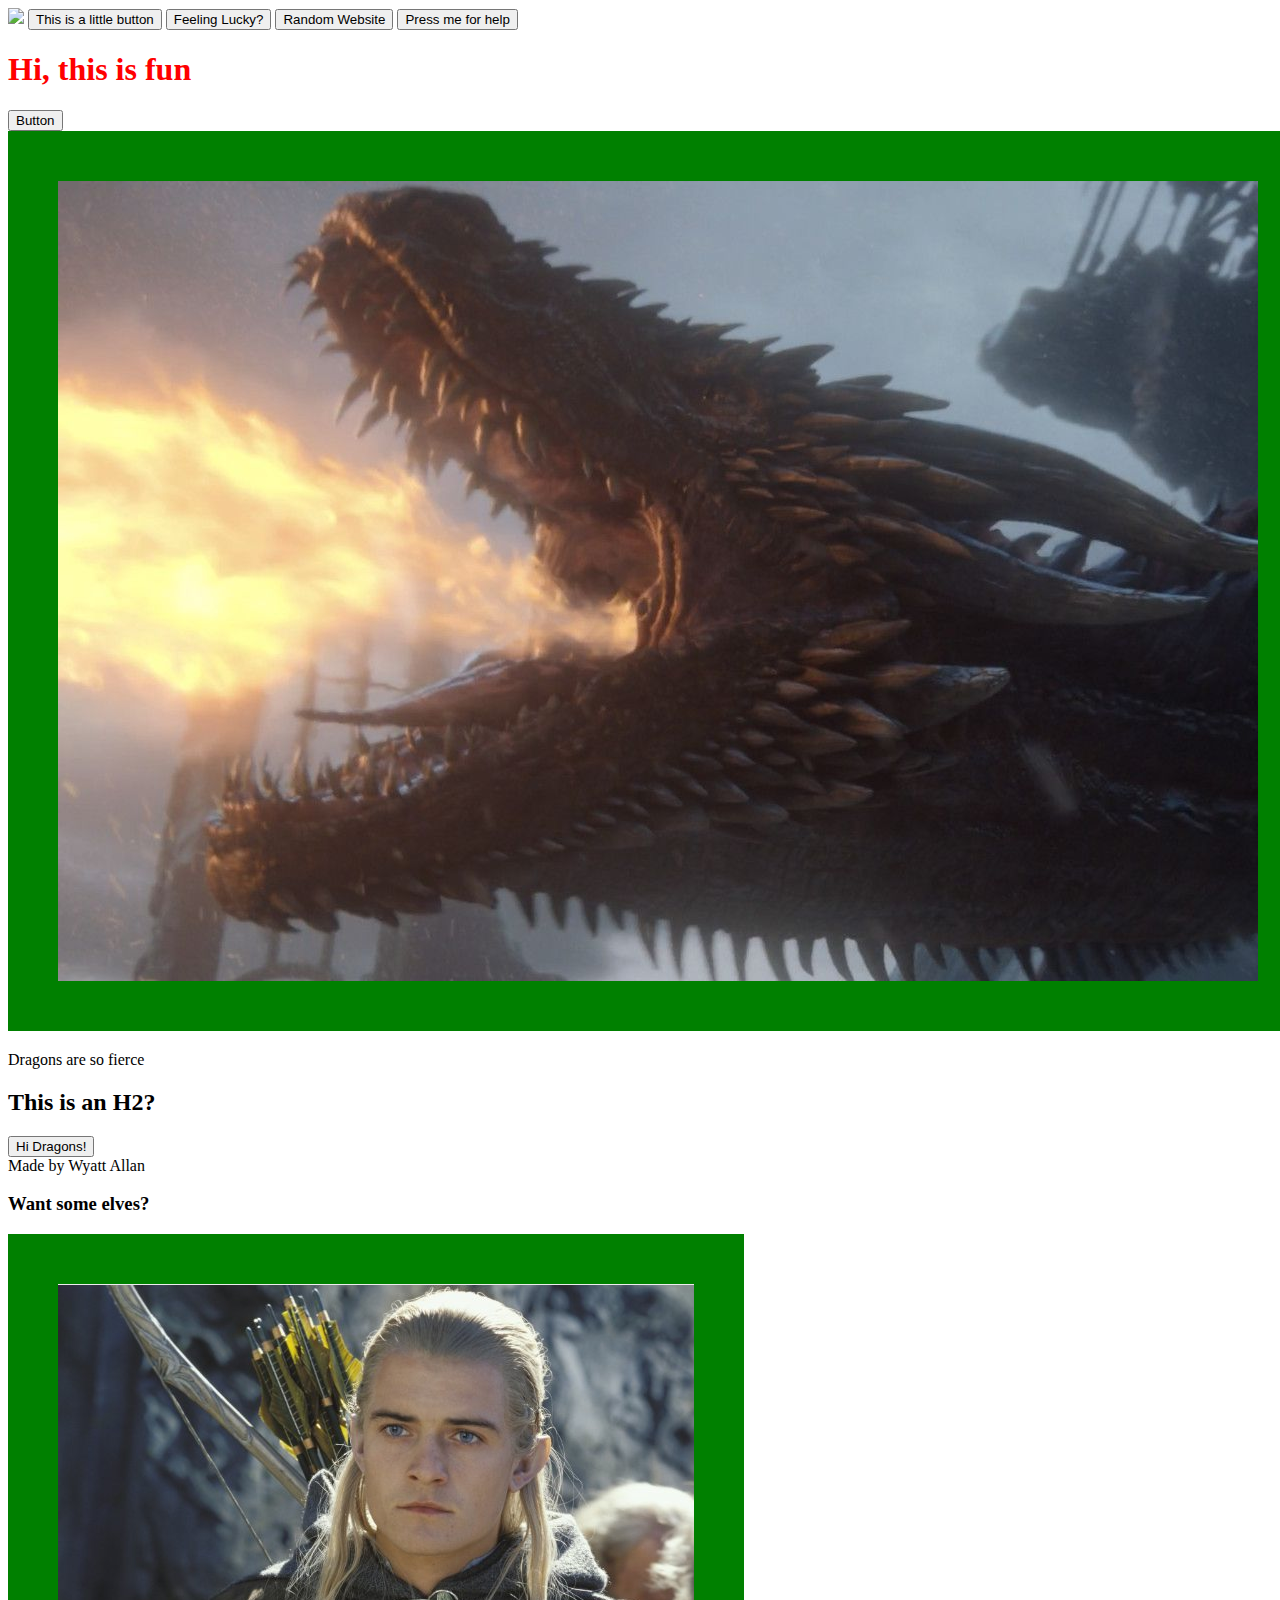
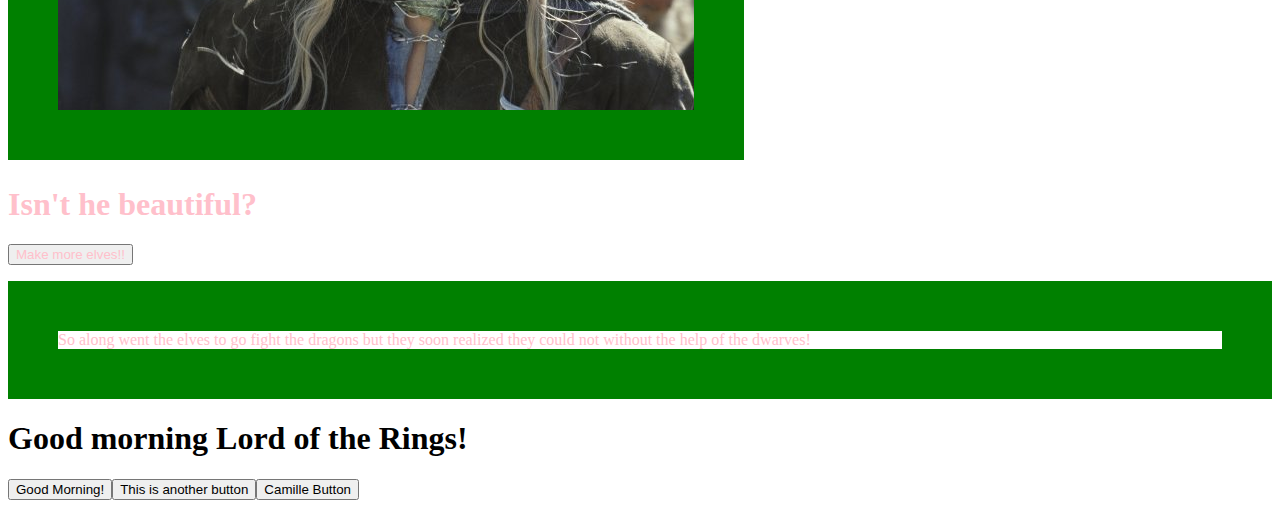
==== index1.html @ 387246b9 "Testing a Website with all JS added HTML" ====
<!DOCTYPE html>
<html>
  <head>
    <meta charset="utf-8">
    <title>FUN</title>
    <link href="styles.css" rel="stylesheet" type="text/css">
  </head>

  <body>
    <img id="dwarf">
    <button id="littleButton" target="_blank" onclick="lilButton()">This is a little button</button>
    <span id="luckyButton"></span>
    <span id="randomButton"></span>
    <span id="help"></span>
  </body>

    <script src="myJS.js"></script>
</html>
---- styles.css ----
.firstH1 {
    color: red;
}

.picture {
    border: 50px green solid;
}

.beautifulColor {
    color: pink
}
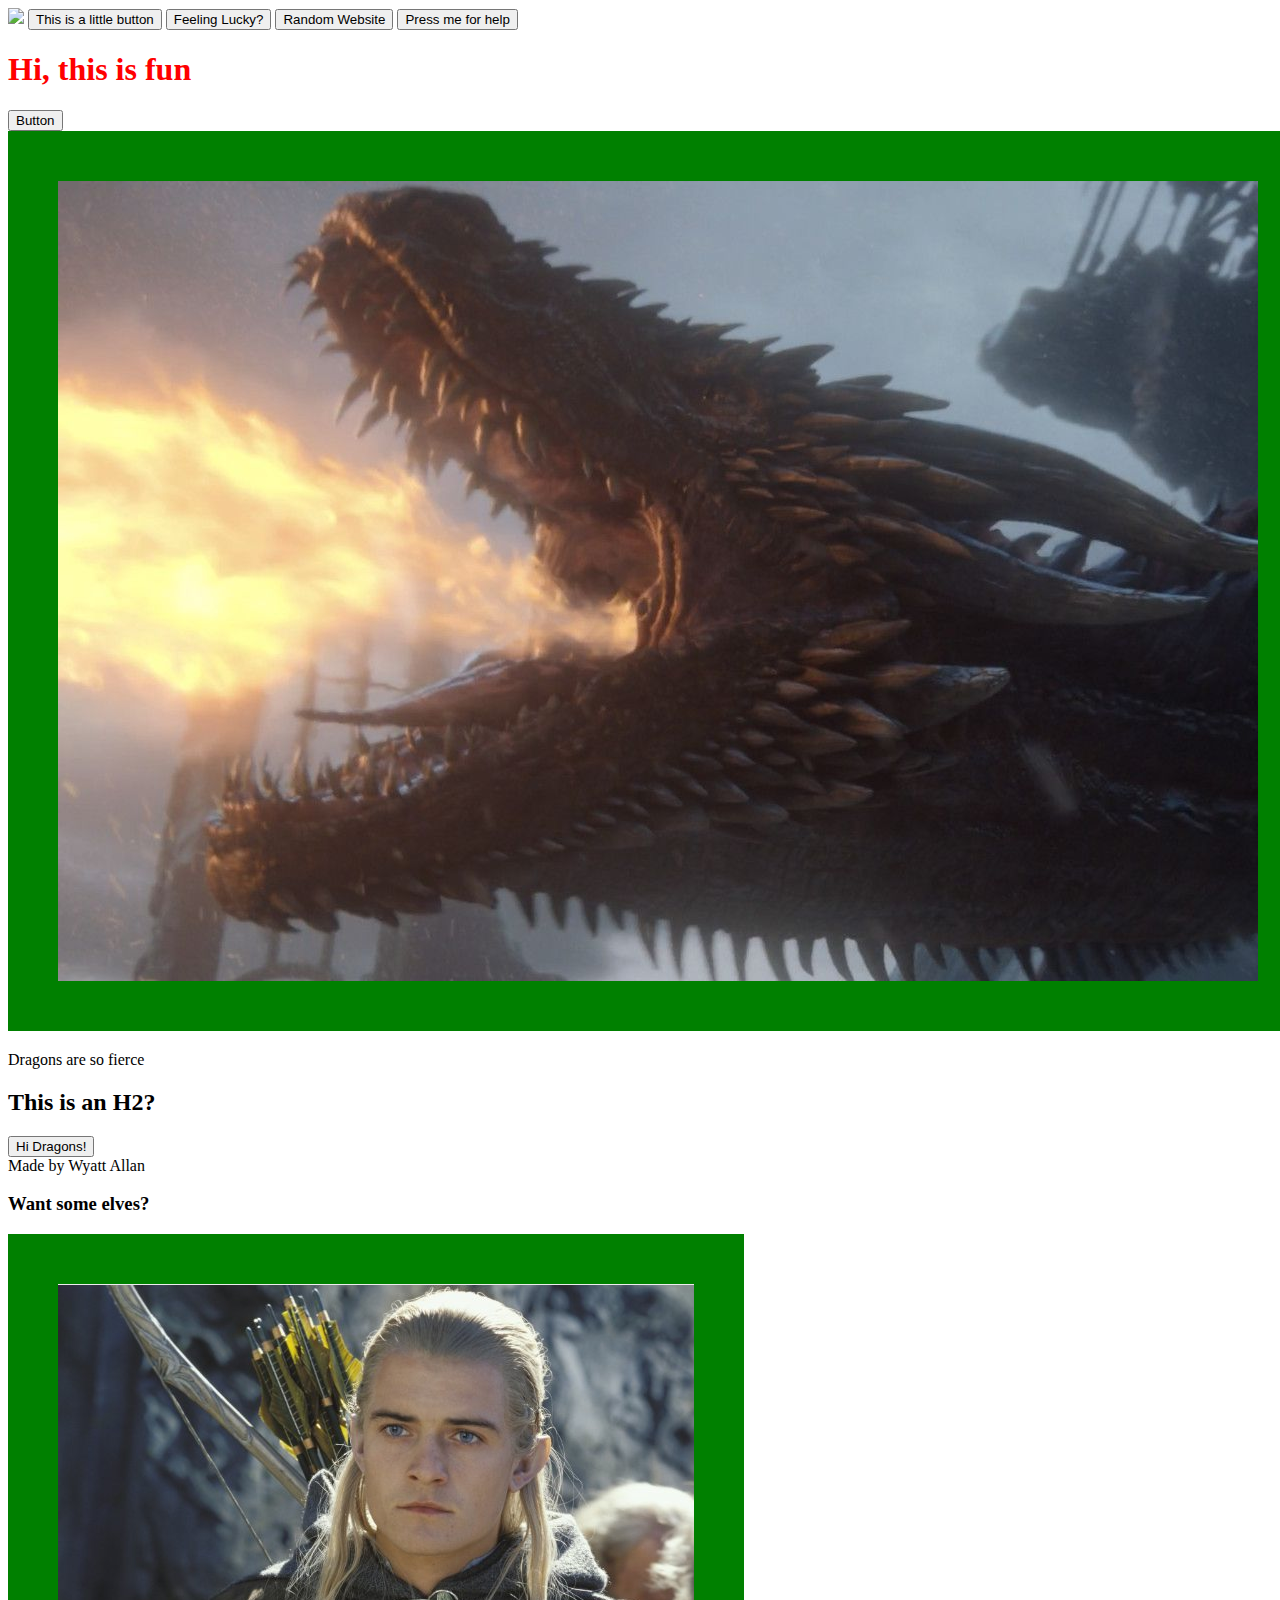
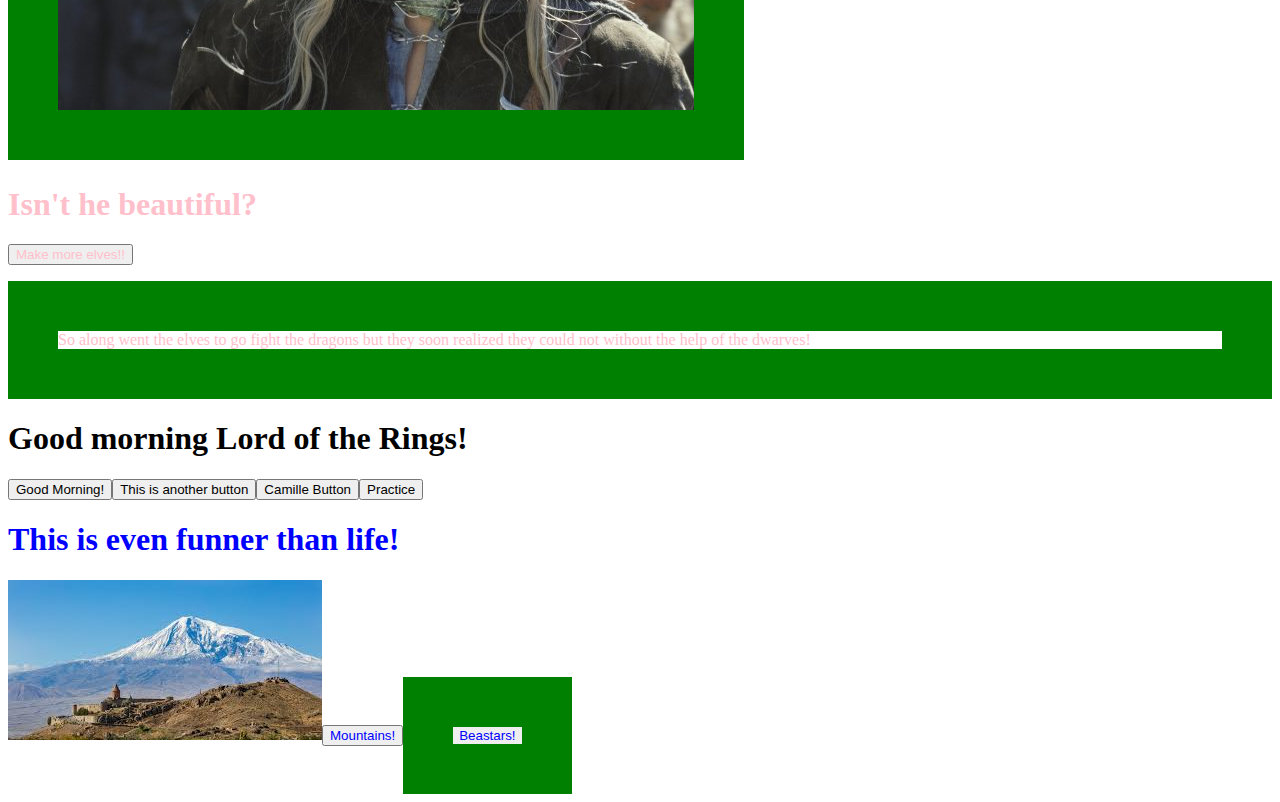
==== commit 751df7d0: "Added more buttons and images all through JS" ====
--- a/index1.html
+++ b/index1.html
@@ -2,7 +2,7 @@
 <html>
   <head>
     <meta charset="utf-8">
-    <title>FUN</title>
+    <title>JavaScript Practice</title>
     <link href="styles.css" rel="stylesheet" type="text/css">
   </head>
 
--- a/styles.css
+++ b/styles.css
@@ -10,3 +10,6 @@
     color: pink
 }
 
+.anotherColor {
+    color: blue
+}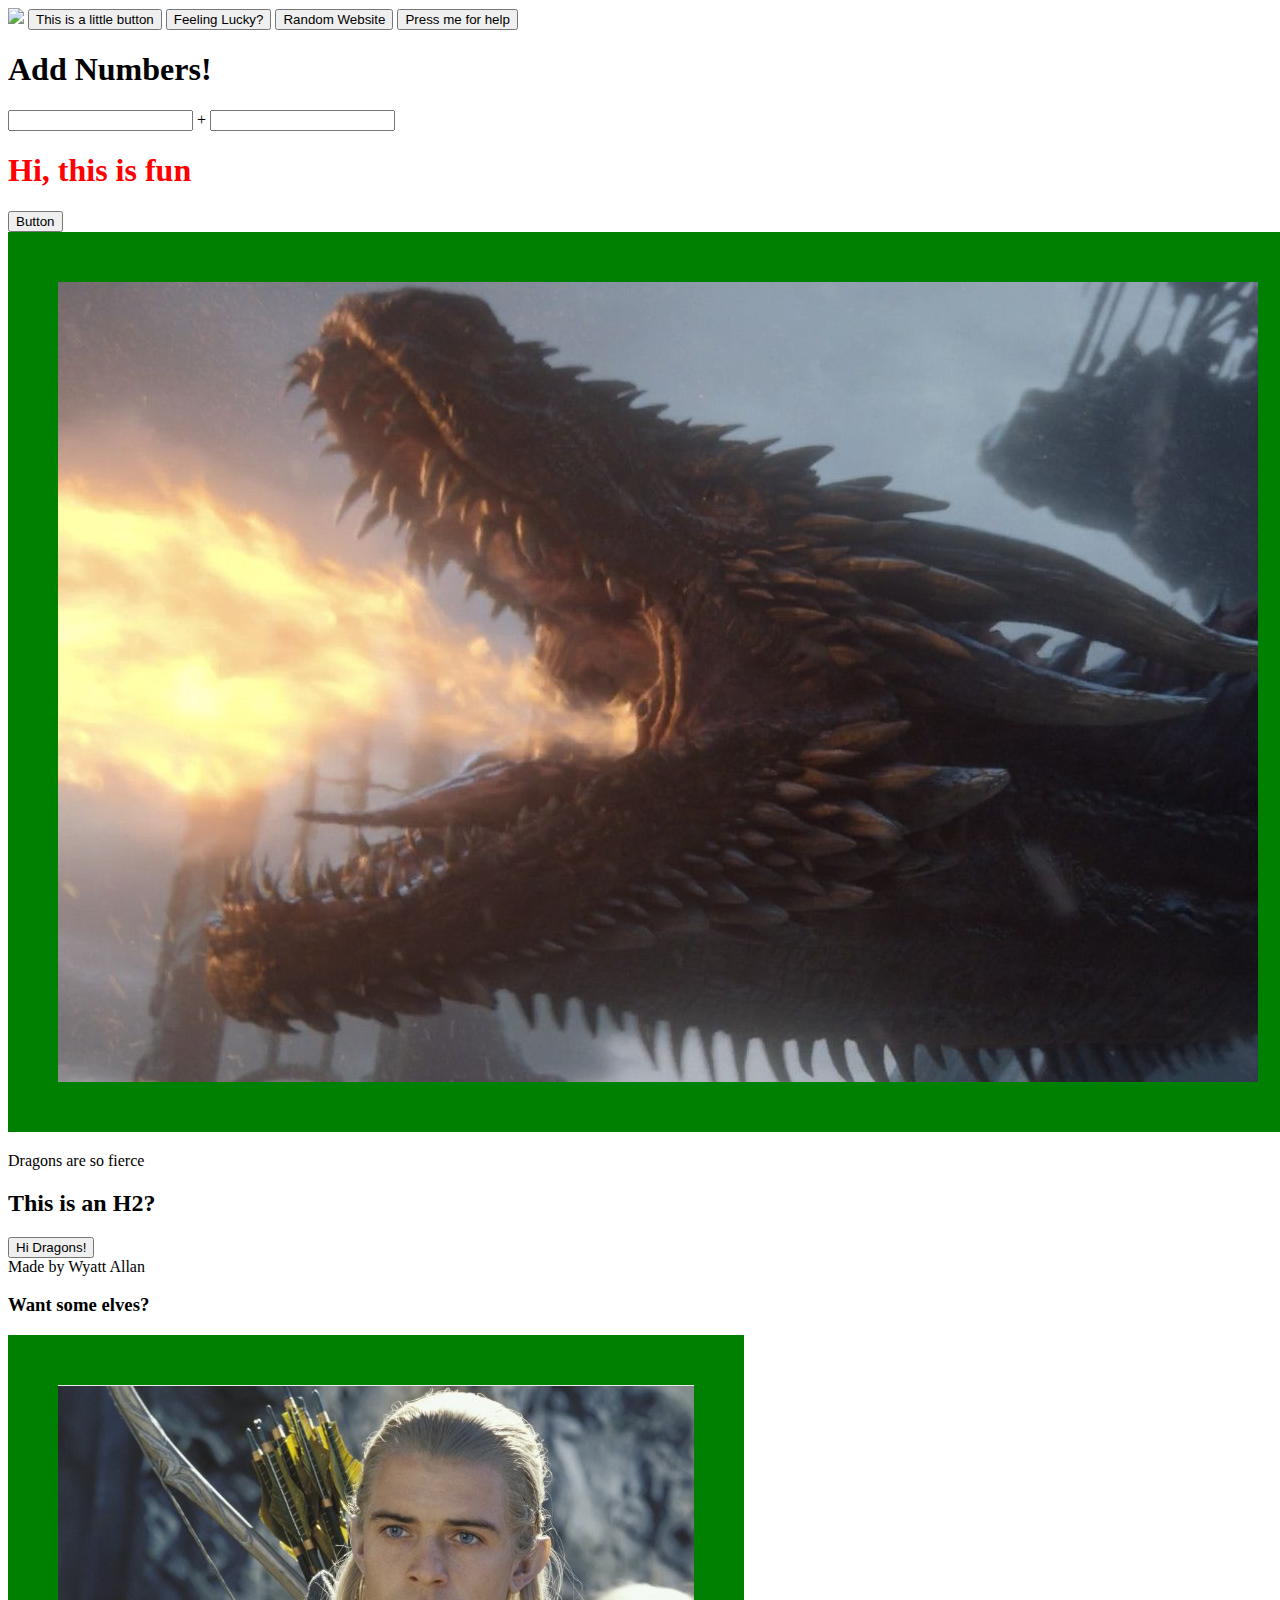
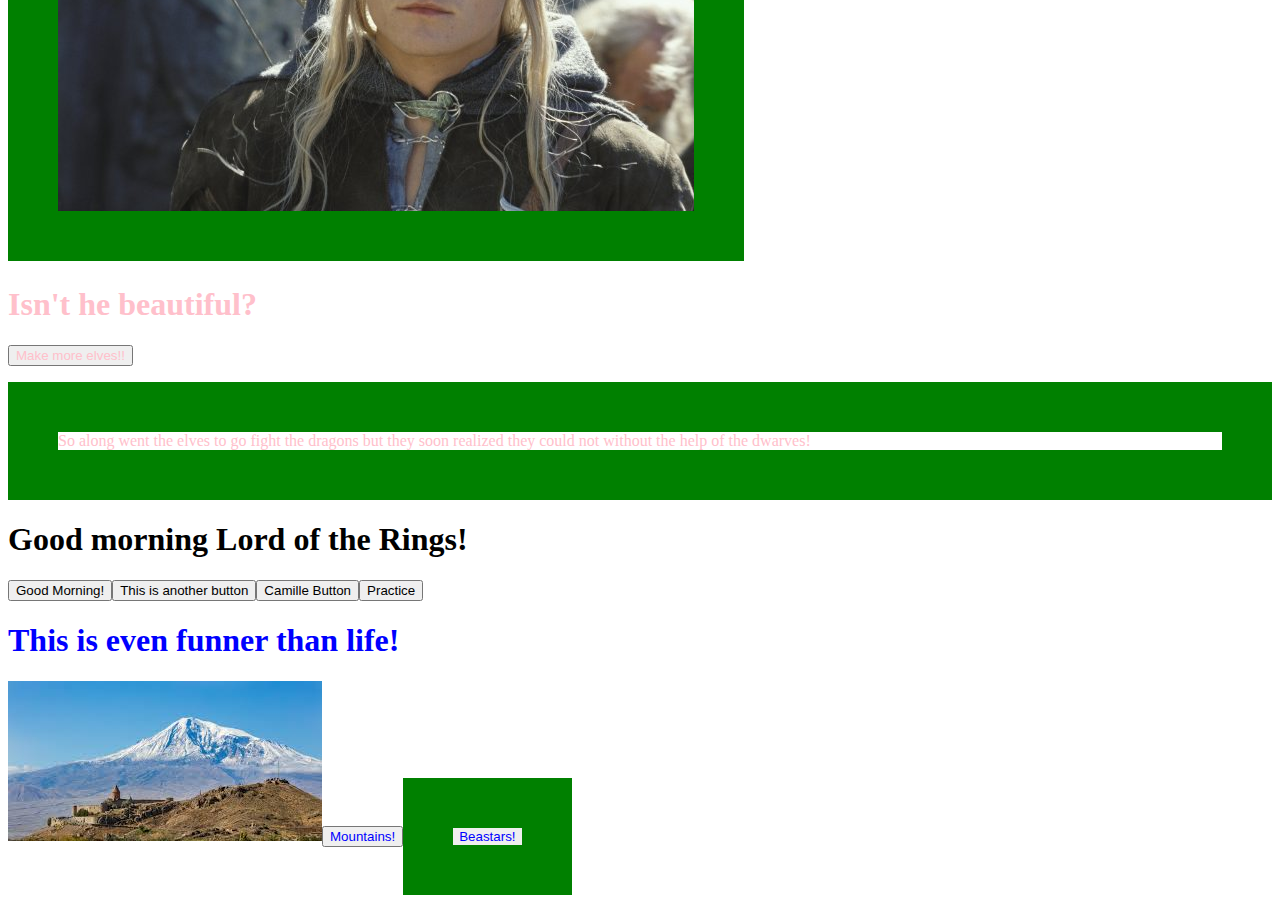
==== commit 8f36ba27: "Added a number adding feautre!" ====
--- a/index1.html
+++ b/index1.html
@@ -12,6 +12,9 @@
     <span id="luckyButton"></span>
     <span id="randomButton"></span>
     <span id="help"></span>
+    <h1>Add Numbers!</h1>
+    <input id=addAnother1> + <input id="addAnother2">
+    <p id=sumAnother></p>
   </body>
 
     <script src="myJS.js"></script>
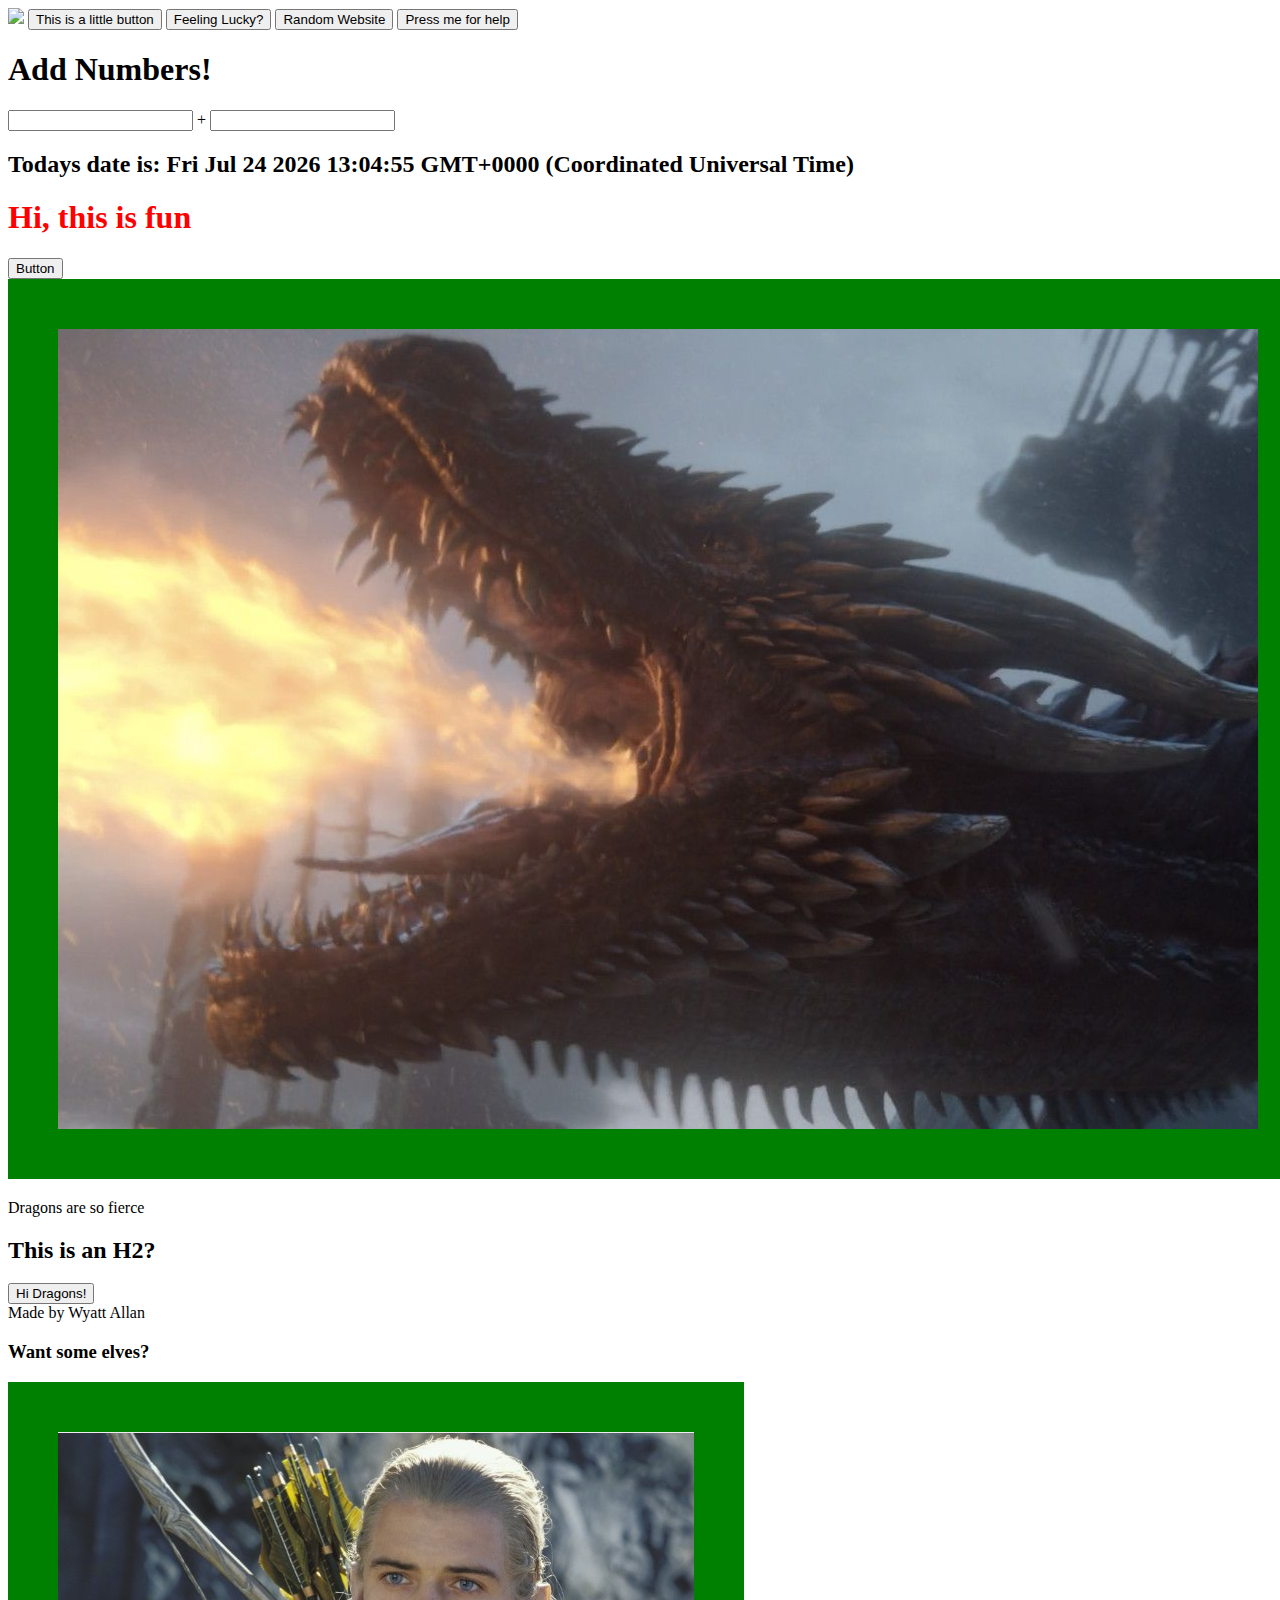
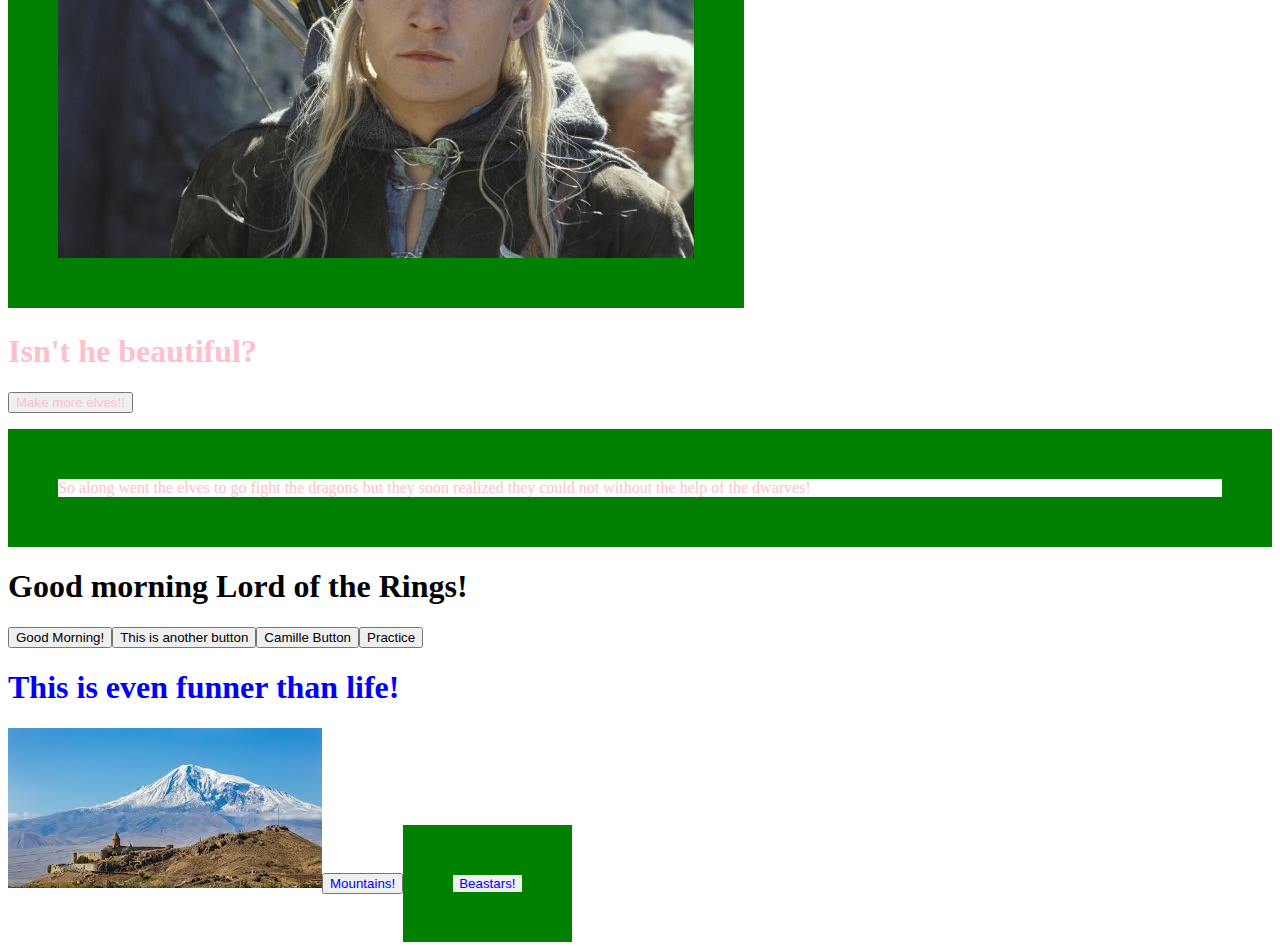
==== commit 7b0526e2: "Added a date" ====
--- a/index1.html
+++ b/index1.html
@@ -15,6 +15,8 @@
     <h1>Add Numbers!</h1>
     <input id=addAnother1> + <input id="addAnother2">
     <p id=sumAnother></p>
+
+    <h2>Todays date is: <span id="date"></span></h2>
   </body>
 
     <script src="myJS.js"></script>
